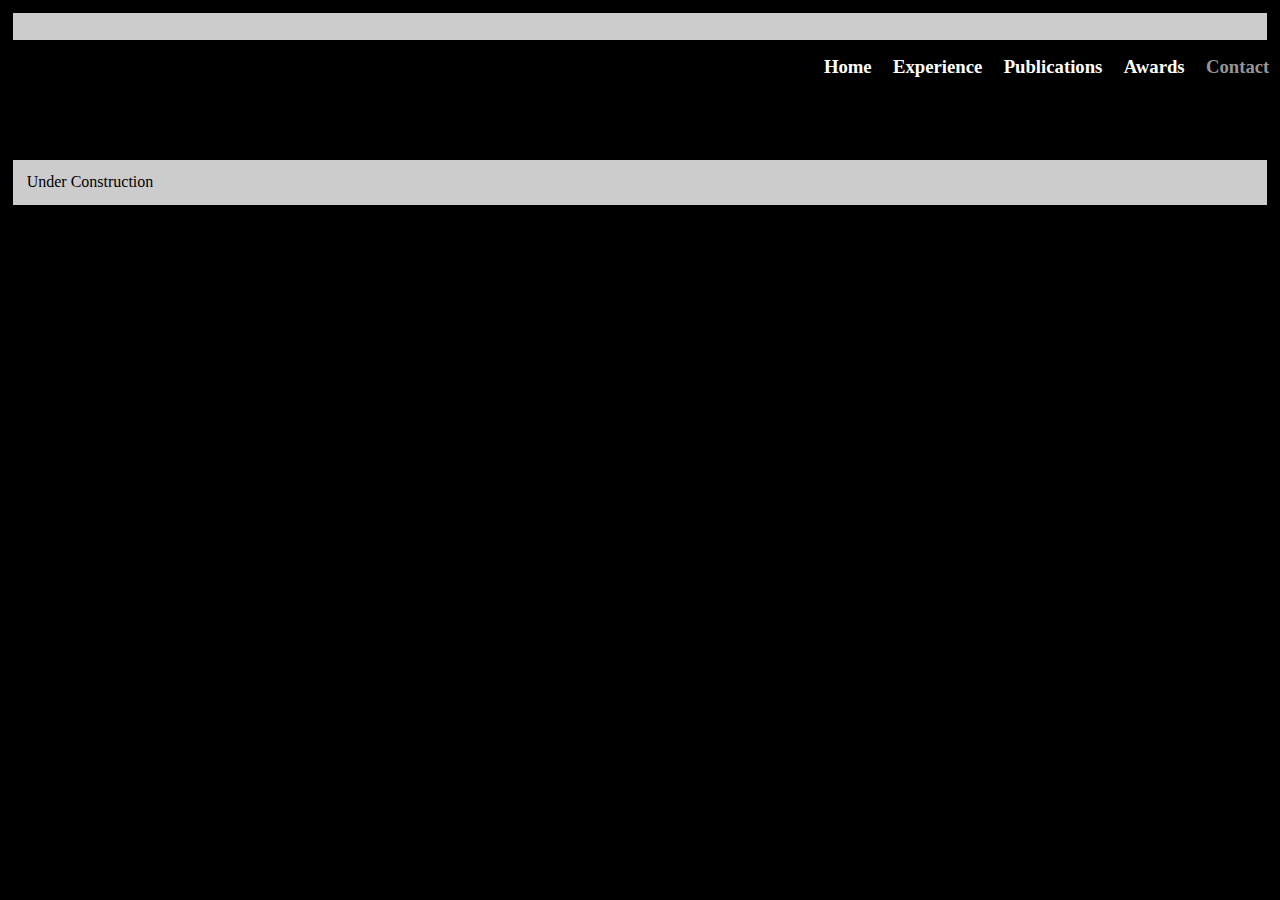
==== html/contact_form.html @ 6904095b "Add files via upload" ====
<!DOCTYPE HTML>
<html>

<head>
	<title> Contact Form </title>
	<link rel="stylesheet" href="../css/resume_home_style.css">
</head>

<body>
<section>
 <nav>
  <ul class="nav">
    <li><a href="../html/contact_form.html" class="currentLink"><h3>Contact</h3></a></li>
    <li><a href=""><h3>Awards</h3></a></li>
    <li><a href="../html/publications.html"><h3>Publications</h3></a></li>
    <li><a href="../html/work_experience.html"><h3>Experience</h3></a></li>
    <li><a href="../index.html"><h3>Home</h3></a></li>
   </ul>
 </nav>
</section>

 	<section style="margin-top: 90pt">
	Under Construction
	</section>
</body>

</html>
---- css/resume_home_style.css ----
body {
	background-image: url('../img/ogive.jpg');
	background-size: cover;
	background-repeat: no-repeat;
	background-color: #000000;
	margin: 0pt;
}

section {
	margin: 10pt;
	padding: 10pt;
	background-color: rgba(255, 255, 255, .8);
	color: #000000;

}

a:link{
	text-decoration: none;
	font-weight: bold;
}

a:hover{
	opacity: .4;
}

nav{
	background-color: transparent;
	position: absolute;
	width: 100vw;
}

.nav{
	list-style-type: none;
	margin: 0;
	padding: 0;
	float: right;
}

.nav li{
	display: inline;
	float: right;
}

.nav li:first-child{
	padding-right: 20pt;
}

.nav a{
	display: block;
	padding: 8pt;
	color: #FFFFFF;
	text-align: center;
}

.nav a.currentLink{
	color: rgba(150, 150, 150, 1);
}

#intro {
	border: 5px double white;
	margin: 10pt;
	height: 95vh;
	color: #FFFFFF;
	font-size: 300%;
	text-align: center;
	text-shadow: 5px 5px 3px #000000;

	/* to cancel section settings */
	padding: 0pt;
	background-color: transparent;

}

#name{
	height: 95vh;
	width: 100vw;
	display: table-cell;
	vertical-align: middle;
	text-align: inherit;
}

#scroll1{
	text-align: center;
	padding: 10pt;
	margin: 0pt;
	position: absolute;
    top: 85%;
    left: 45%;
    color: #FFFFFF;
    text-shadow: none;
    font-size: 20pt;
}

#scroll1 span {
  position: absolute;
  top: 80%;
  left: 50%;
  width: 24px;
  height: 24px;
  margin-left: -12px;
  border-left: 6px solid #fff;
  border-bottom: 6px solid #fff;
  -webkit-transform: rotate(-45deg);
  transform: rotate(-45deg);
  box-sizing: border-box;
}

#background{
	height: 95vh;
	overflow: auto;
}

#background h1{
	font-size: 50pt;
}

#background p{
	font-size: 20pt;
	text-indent: 50pt;
}

#background img{
	float: left;
	width: 30vw;
	margin-right: 10pt;
	vertical-align: middle;
}

#download{
	display: inline-block;
	padding: 8pt;
	margin: 20pt 0pt 20pt 0pt;
	color: #FFFFFF;
	background-color: #000000;
	text-align: center;
	font-size: 20pt;
}
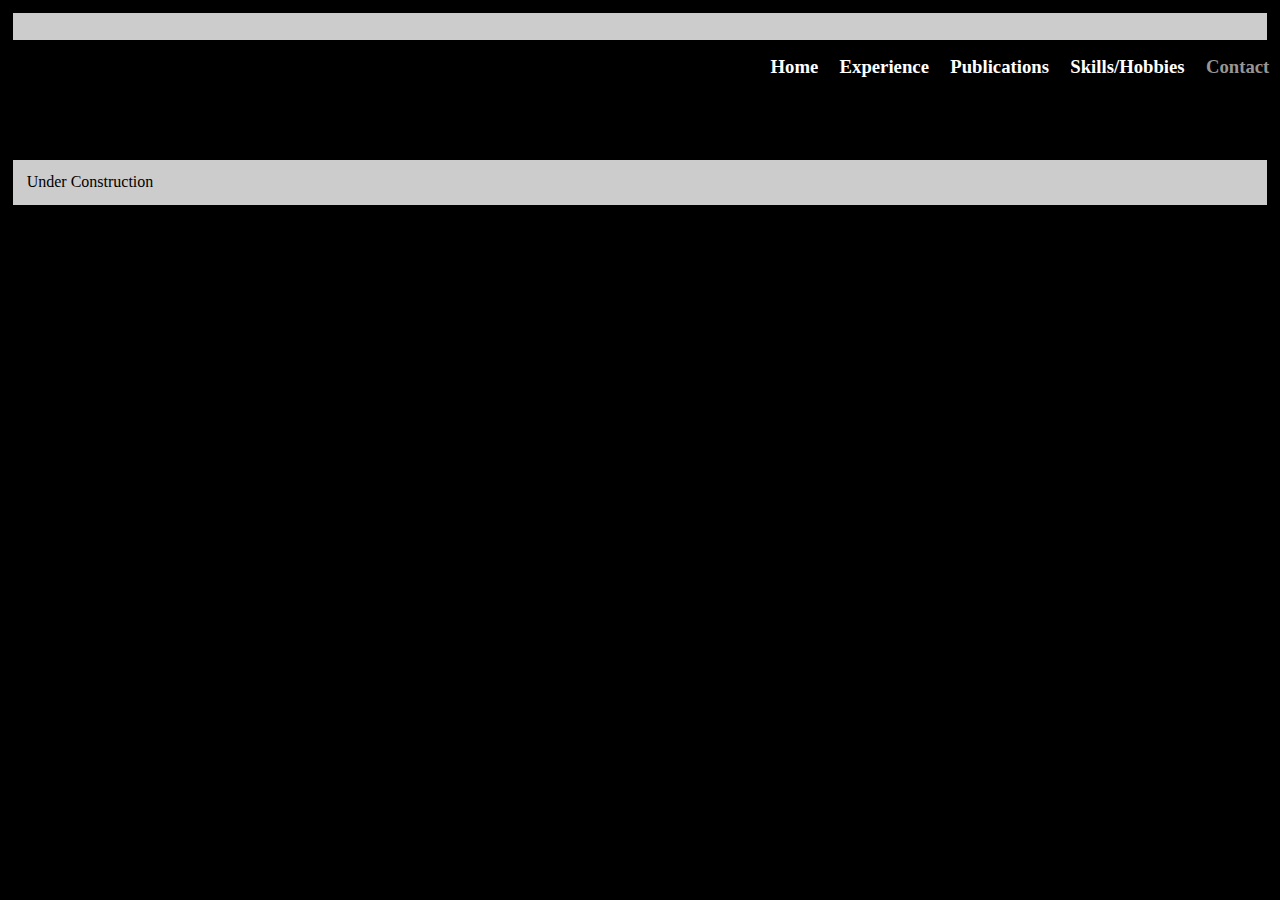
==== commit b7092cfb: "bug fixes for skills page and work on drop down education details" ====
--- a/html/contact_form.html
+++ b/html/contact_form.html
@@ -11,7 +11,7 @@
  <nav>
   <ul class="nav">
     <li><a href="../html/contact_form.html" class="currentLink"><h3>Contact</h3></a></li>
-    <li><a href=""><h3>Awards</h3></a></li>
+    <li><a href="../html/skills.html"><h3>Skills/Hobbies</h3></a></li>
     <li><a href="../html/publications.html"><h3>Publications</h3></a></li>
     <li><a href="../html/work_experience.html"><h3>Experience</h3></a></li>
     <li><a href="../index.html"><h3>Home</h3></a></li>
--- a/css/resume_home_style.css
+++ b/css/resume_home_style.css
@@ -1,3 +1,5 @@
+
+
 body {
 	background-image: url('../img/ogive.jpg');
 	background-size: cover;
@@ -84,7 +86,7 @@
 	padding: 10pt;
 	margin: 0pt;
 	position: absolute;
-    top: 85%;
+    top: 85vh;
     left: 45%;
     color: #FFFFFF;
     text-shadow: none;
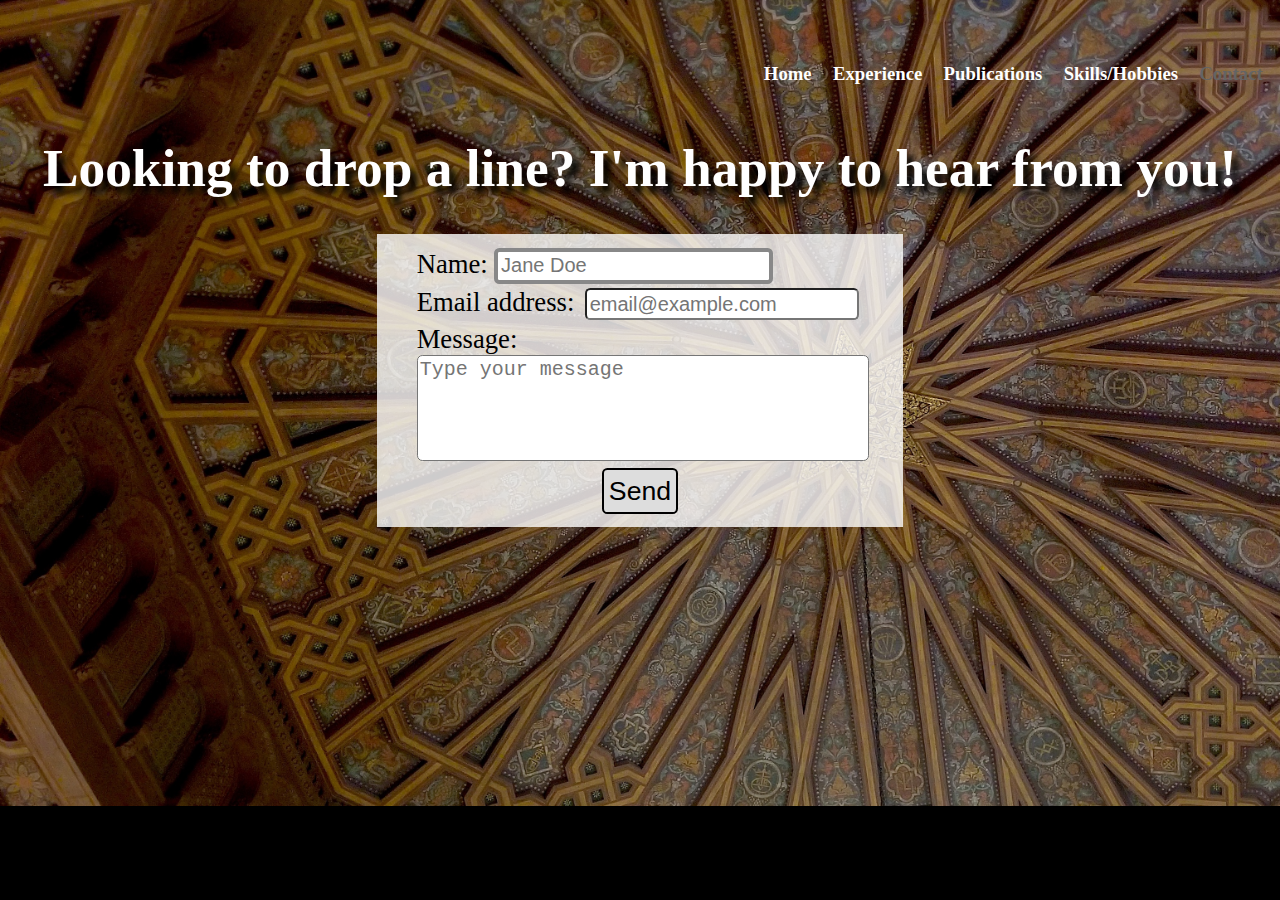
==== commit 55751033: "added contact form" ====
--- a/html/contact_form.html
+++ b/html/contact_form.html
@@ -3,7 +3,7 @@
 
 <head>
 	<title> Contact Form </title>
-	<link rel="stylesheet" href="../css/resume_home_style.css">
+	<link rel="stylesheet" href="../css/contact_style.css">
 </head>
 
 <body>
@@ -18,10 +18,23 @@
    </ul>
  </nav>
 </section>
-
- 	<section style="margin-top: 90pt">
-	Under Construction
+	<div>
+ 	<section id="form">
+ 		<h1>Looking to drop a line? I'm happy to hear from you!</h1>
+		<form action="https://formspree.io/xgenqrze" method="POST">
+		<input type="hidden" name="_subject" value="Contact from personal website" />
+		<label>Name:</label>
+  		<input type="text" name="name" placeholder="Jane Doe" autofocus><br/>
+  		<label>Email address:</label>
+  		<input type="email" name="_replyto" placeholder="email@example.com" required /><br/>
+  		<label>Message:</label><br/>
+  		<textarea name="message" placeholder="Type your message" required></textarea><br/>
+  		<div>
+  		<button type="submit">Send</button>
+  		</div>
+		</form>
 	</section>
+	</div>
 </body>
 
 </html>--- a/css/contact_style.css
+++ b/css/contact_style.css
@@ -0,0 +1,123 @@
+body{
+	margin: 0;
+	/* from CSS3 Patterns Gallery (leaverou.github.io)*/
+	/*background:
+	linear-gradient(135deg, #a19d9d 21px, #b5b1b1 22px, #b5b1b1 24px, transparent 24px, transparent 67px, #b5b1b1 67px, #b5b1b1 69px, transparent 69px),
+	linear-gradient(225deg, #a19d9d 21px, #b5b1b1 22px, #b5b1b1 24px, transparent 24px, transparent 67px, #b5b1b1 67px, #b5b1b1 69px, transparent 69px)0 64px;
+	background-color:#a19d9d;
+	background-size: 64px 128px;*/
+	background-image: url('../img/ucla.jpg');
+	background-size: cover;
+	background-repeat: no-repeat;
+	background-color: #000000;
+}
+
+a:link{
+	text-decoration: none;
+	font-weight: bold;
+}
+
+a:hover{
+	opacity: .4;
+}
+
+nav{
+	background-color: transparent;
+	width: 100vw;
+	margin: 0;
+}
+
+section{
+	clear: both;
+	margin: 10pt;
+	padding: 5pt;
+}
+
+.nav{
+	list-style-type: none;
+	margin-top: 10pt;
+	padding: 0pt;
+	float: right;
+
+}
+
+.nav li{
+	display: inline;
+	float: right;
+}
+
+.nav li:first-child{
+	padding-right: 20pt;
+}
+
+.nav a{
+	display: block;
+	padding: 8pt;
+	color: #FFFFFF;
+	text-align: center;
+}
+
+.nav a.currentLink{
+	color: rgba(100, 100, 100, 1);
+}
+
+h1{
+	font-size: 40pt;
+	text-shadow: 5pt 5pt 5pt #000000;
+	color: white;
+	text-align: center;
+	margin-top: 0;
+}
+
+div{
+	text-align: center;
+}
+
+form {
+	background-color: rgba(255, 255, 255, .8);
+	display: inline-block;
+	padding: 10pt 30pt 10pt 30pt;
+	font-size: 20pt;
+	text-align: left;
+}
+
+input {
+	font-size: 15pt;
+	padding: 2pt;
+	border-radius: 4pt;
+	margin: 3pt;
+	outline: none;
+	box-sizing: border-box;
+}
+
+input:focus {
+	border: 4px solid #888888;
+	margin:0;
+}
+
+textarea{
+	font-size: 15pt;
+	width: 100%;
+	height: 75pt;
+	border-radius: 4pt;
+	outline: none;
+	resize: none;
+}
+
+textarea:focus{
+	border: 4px solid #888888;
+}
+
+button {
+	font-size: 20pt;
+	border: 2pt solid;
+	background-color: #DDDDDD;
+	text-decoration: none;
+	padding: 4pt;
+	border-radius: 4pt;
+}
+
+button:hover{
+	opacity: .4;
+}
+
